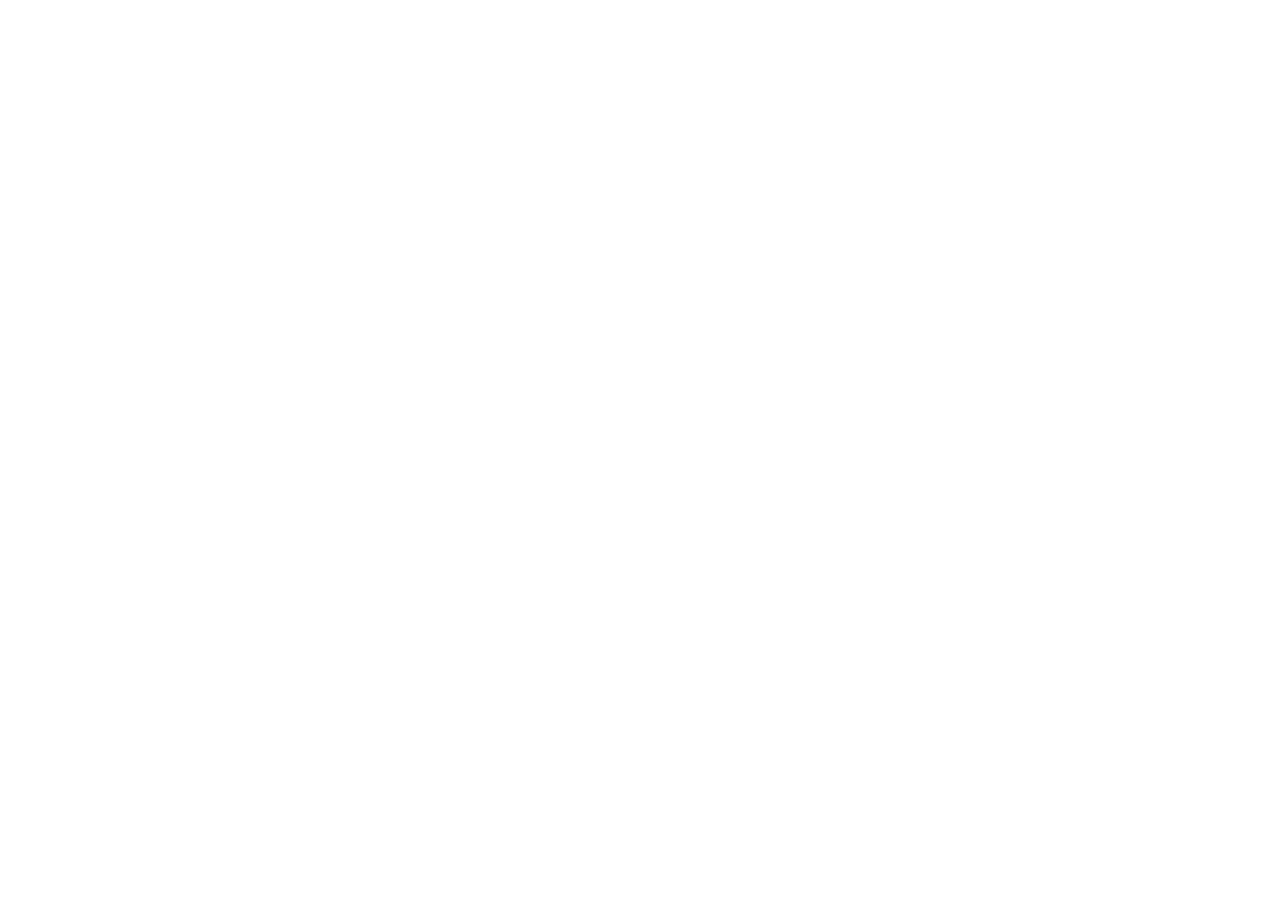
==== 02-week/Solutions/bootstrap_portfolio/bootstrap-bp/index.html @ ca7ef584 "k" ====
<!DOCTYPE html>
<html lang="en-us">

<head>

  <meta charset="UTF-8">
  <meta name="viewport" content="width=device-width, initial-scale=1.0">
  <meta http-equiv="X-UA-Compatible" content="ie=edge">

  <title>Bootstrap Basic Portfolio</

  <!-- Boostrap Stylesheet -->
  <link rel="stylesheet" href="https://maxcdn.bootstrapcdn.com/bootstrap/4.0.0/css/bootstrap.min.css">

  <!-- Our own CSS stylesheet -->
  <link rel="stylesheet" href="assets/css/styles.css" media="screen">

</head>

<body>
  <nav class="navbar navbar-expand-lg navbar-light bg-light">
    <div class="container">
      <!-- Brand and toggle get grouped for better mobile display -->
      <a class="navbar-brand" href="index.html" id="logo">Your Name</a>
      <button class="navbar-toggler" type="button" data-toggle="collapse" data-target="#navbarTogglerDemo01"
        aria-controls="navbarTogglerDemo01" aria-expanded="false" aria-label="Toggle navigation">
        <span class="navbar-toggler-icon"></span>
      </button>
      <!-- Collect the nav links, forms, and other content for toggling -->
      <div class="collapse navbar-collapse" id="navbarTogglerDemo01">
        <ul class="navbar-nav ml-auto mt-2 mt-lg-0">
          <li class="nav-item">
            <a class="nav-link" href="contact.html">Contact</a>
          </li>
          <li class="nav-item">
            <a class="nav-link" href="portfolio.html">Portfolio</a>
          </li>
          <li class="nav-item active">
            <a class="nav-link" href="index.html">About</a>
          </li>
        </ul>
      </div>
      <!-- /.navbar-collapse -->
    </div>
    <!-- /.container -->
  </nav>
  <!-- End of navbar -->

  <!-- Start of container -->
  <main class="container">
    <section class="row">
      <div class="col-md-8">
        <article class="block">
          <h1 class="block-header">About Me</h1>
          <hr />
          <img src="assets/imgs/natebeach.jpeg" alt="" id="about-image" />
          <p>Lorem ipsum dolor sit amet, consectetur adipisicing elit, sed do eiusmod tempor incididunt ut labore et
            dolore
            magna aliqua. Ut enim ad minim veniam, quis nostrud exercitation ullamco laboris nisi ut aliquip ex ea
            commodo
            consequat. Duis aute irure dolor in reprehenderit in voluptate velit esse cillum dolore eu fugiat nulla
            pariatur.
            Excepteur sint occaecat cupidatat non proident, sunt in culpa qui officia deserunt mollit anim id est
            laborum.</p>
          <br />
          <p>Lorem ipsum dolor sit amet, consectetur adipisicing elit, sed do eiusmod tempor incididunt ut labore et
            dolore
            magna aliqua. Ut enim ad minim veniam, quis nostrud exercitation ullamco laboris nisi ut aliquip ex ea
            commodo
            consequat.
          </p>
        </article>
      </div>
    </section>
  </main>
  <!-- End of container -->

  <!-- Start of footer -->
  <footer class="footer">
    <div class="two-toned-footer-color"></div>
    <p class="text-muted text-muted-footer text-center">
      &copy; Copyright
    </p>
  </footer>
  <!-- End of footer -->

  <!-- jQuery CDN -->
  <script type="text/javascript" src="https://cdnjs.cloudflare.com/ajax/libs/jquery/3.2.1/jquery.min.js"></script>

  <!-- Bootstrap CDN -->
  <script src="https://maxcdn.bootstrapcdn.com/bootstrap/4.0.0/js/bootstrap.min.js"></script>

</body>

</html>
---- 02-week/Solutions/bootstrap_portfolio/bootstrap-bp/assets/css/styles.css ----
/* --- STYLES FOR ALL PAGES --- */
body {
  /* Typography */
  font-family: Arial, "Helvetica Neue", Helvetica, sans-serif;

  /* Visual */
  background-image: url("../imgs/ignasi_pattern_s.png");
}

html {
  /* Positioning */
  position: relative;

  /* Box-model */
  min-height: 100%;
}

/* add space for fixed nav */
main {
  margin: 80px 0;
}

/* create styles for use for all white main boxes */
.block {
  background-color: #fff;

  padding: 30px;
  margin-bottom: 30px;
}

.block-header {
  /* Typography */
  color: #4aaaa5;
  font-family: Georgia, Times, "Times New Roman", serif;
  font-weight: bold;
}

/* NAV START */
#logo {
  font-family: Georgia, Times, "Times New Roman", serif;

  /* Typography */
  font-size: 24px;
  font-weight: bold;
  color: #fff;

  /* Visual */
  background: #4aaaa5;
}

/* override bootstrap hover color and border */
.navbar-default .navbar-nav > li > a:hover {
  color: #4aaaa5;
}

.navbar {
  background: white;
  border: none;
}

/* media query for nav background color change */
@media only screen and (max-width: 767px) {
  .navbar-header {
    background-color: #4aaaa5;
  }
}
/* END NAV */


/* CONNECT W/ ME CSS */
.connect-header {
  /* Typography */
  font-size: 25px;
}

.connect-photo {
  /* Box-model */
  width: 55px;
  height: 55px;
}

#images {
  /* Box-model */
  padding-top: 15px;

  /* Typography */
  text-align: center;
}
/* END CONNECT W/ ME */


/* BEGIN FOOTER */
.footer {
  /* Positioning */
  position: absolute;
  bottom: 0;

  /* Box-model */
  width: 100%;
  height: 60px;

  /* Visual */
  background-color: #666;
}

.text-muted-footer {
  /* Box-model */
  margin-top: 15px;

  /* Typography */
  color: #fff;
}

.two-toned-footer-color {
  /* Box-model */
  height: 6px;
  padding-top: 3px;

  /* Visual */
  background-color: #4aaaa5;
}
/* END FOOTER */
/* --- END STYLES FOR ALL PAGES --- */

/* --- PAGE-SPECIFIC STYLES --- */
/* ABOUT-ME PAGE */
.about-me-header {
  /* Positioning */
  margin-bottom: 33px;
  font-family: Georgia, Times, "Times New Roman", serif;

  /* Typography */
  font-size: 32px;
  font-weight: bold;
  color: #4aaaa5;
}

#about-image {
  /* Positioning */
  float: left;

  /* Box-model */
  width: 200px;
  margin: 0 20px 10px 0;
}
/* END ABOUT-ME PAGE */


/* PORTFOLIO PAGE */
.port-image {
  margin: 20px auto;
}
/* END PORTFOLIO PAGE */


/* CONTACT FORM PAGE  */
.form-control {
  /* give input boxes right angles */
  border-radius: 0;

  /* keep from horizontally resizing text area */
  min-width: 100%;
  max-width: 100%;
}

.submit-btn {
  /* Box-model */
  padding: 15px 30px;
  font-size: 16px;
  font-weight: lighter;

  /* Typography */
  color: #fff;

  /* Visual */
  background-color: #4aaaa5;
  border: 0;
}

.submit-btn:hover {
  opacity: .7;
}

/* END CONTACT FORM PAGE */
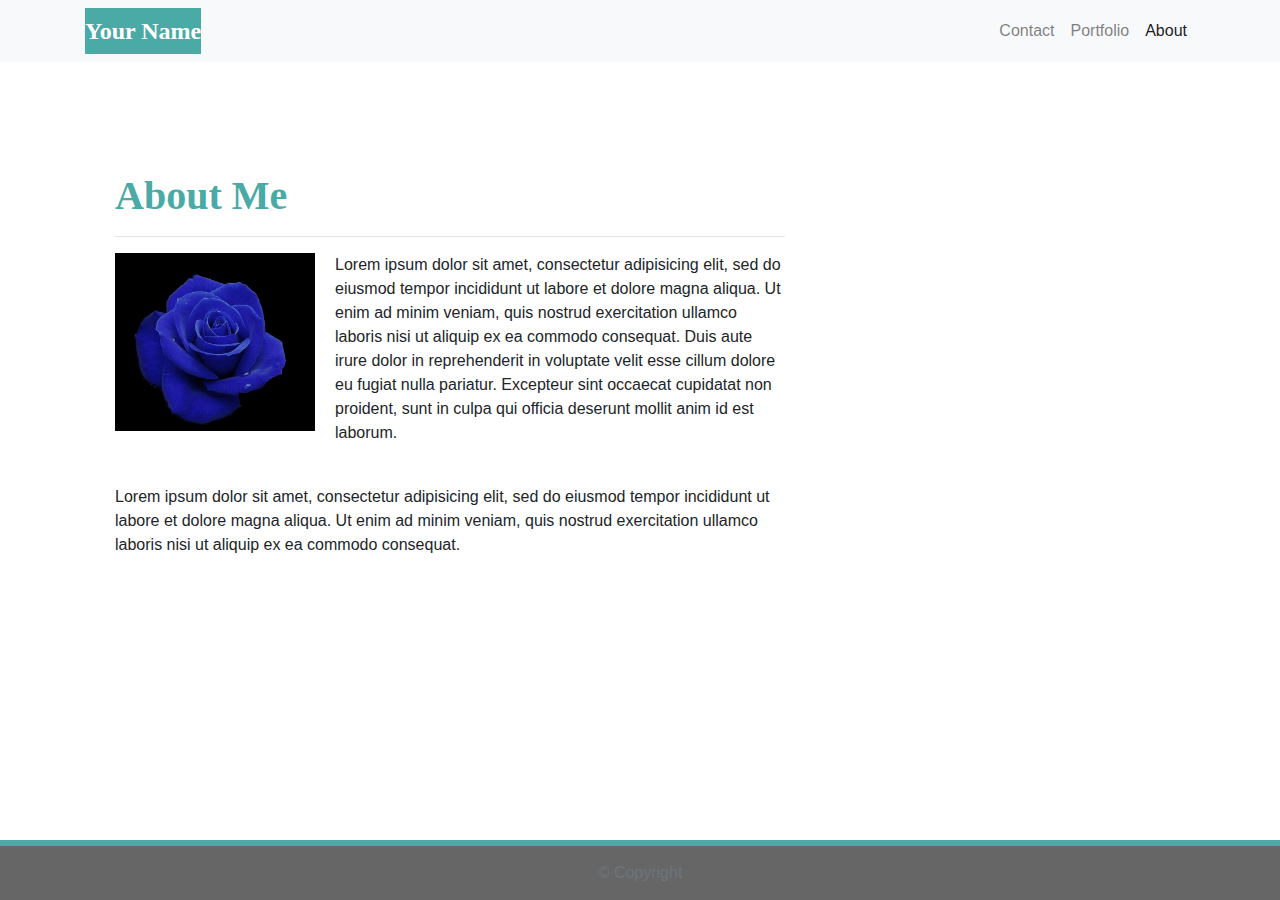
==== commit fdf46f32: "homework done" ====
--- a/02-week/Solutions/bootstrap_portfolio/bootstrap-bp/index.html
+++ b/02-week/Solutions/bootstrap_portfolio/bootstrap-bp/index.html
@@ -7,7 +7,7 @@
   <meta name="viewport" content="width=device-width, initial-scale=1.0">
   <meta http-equiv="X-UA-Compatible" content="ie=edge">
 
-  <title>Bootstrap Basic Portfolio</
+  <title>Bootstrap Basic Portfolio</title>
 
   <!-- Boostrap Stylesheet -->
   <link rel="stylesheet" href="https://maxcdn.bootstrapcdn.com/bootstrap/4.0.0/css/bootstrap.min.css">
@@ -53,7 +53,7 @@
         <article class="block">
           <h1 class="block-header">About Me</h1>
           <hr />
-          <img src="assets/imgs/natebeach.jpeg" alt="" id="about-image" />
+          <img src="assets/imgs/deep-blue-roses-2.425.jpg" alt="" id="about-image" />
           <p>Lorem ipsum dolor sit amet, consectetur adipisicing elit, sed do eiusmod tempor incididunt ut labore et
             dolore
             magna aliqua. Ut enim ad minim veniam, quis nostrud exercitation ullamco laboris nisi ut aliquip ex ea
